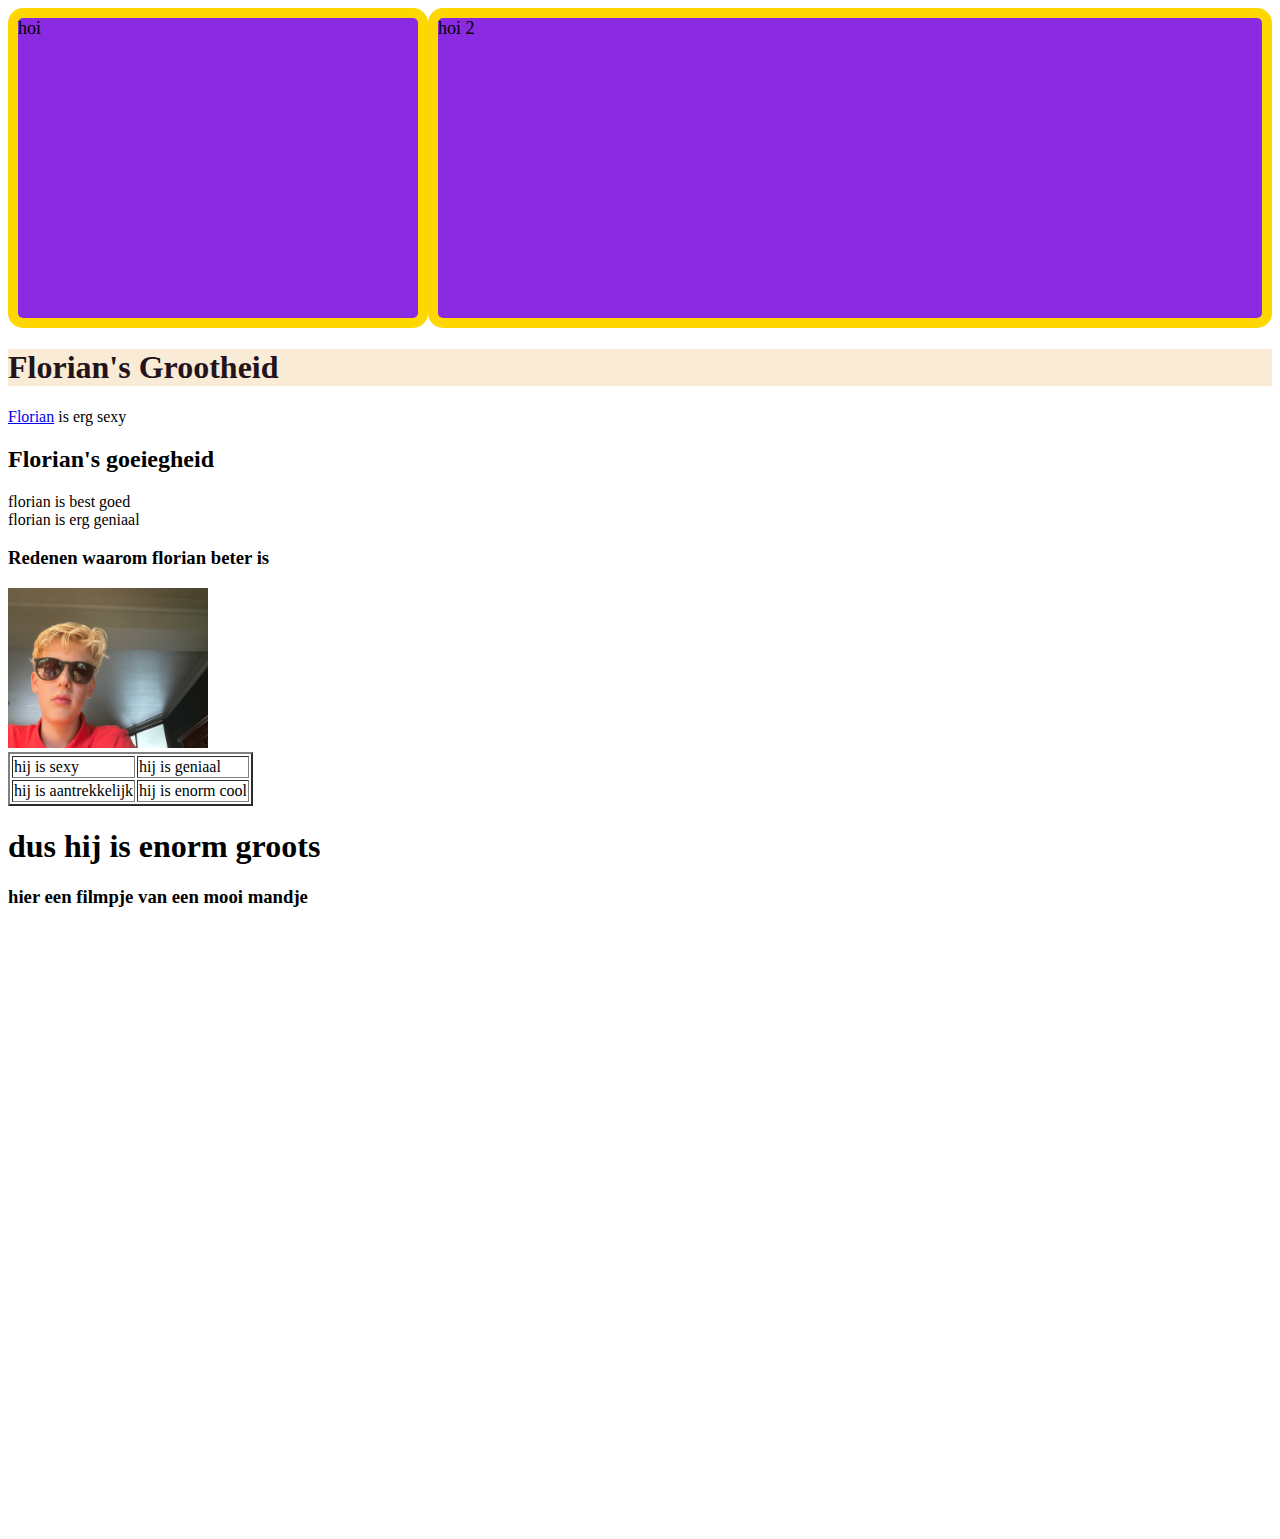
==== index.html @ 4d0d3ad9 "hh" ====
<!DOCTYPE html>
<html lang="nl">
<head>
    <meta charset="UTF-8">
    <meta name="viewport" content="width=device-width, initial-scale=1.0">
    <title>florian.enterprise.nl</title>
    <link rel="stylesheet" href="style.css">
</head>
<body>
    <header>
    <div>
        hoi
    </div>
<div id="blok-rechts">
    hoi 2
</div>
</header>
    <h1 id="eerste-titel">Florian's Grootheid</h1>
    <p><a href="test.html">Florian</a> is erg sexy</p>
    <h2>Florian's goeiegheid</h2>
    <u1>
        <li>florian is best goed</li>
        <li>florian is erg geniaal</li>
    </u1>
    <h3>Redenen waarom florian beter is</h3>
    <img src="IMG_0409.jpeg" alt="Florian" title="Florian" width="200" height="160">
    <table border="2">
        <tr>
            <td>hij is sexy</td>
            <td>hij is geniaal</td>
        </tr>
        <tr>
            <td>hij is aantrekkelijk</td>
            <td>hij is enorm cool</td>
        </tr>
    </table>
    <h1>dus hij is enorm groots</h1>
    <h3>hier een filmpje van een mooi mandje</h3>
    <iframe width="1000" height="600" src="https://www.youtube.com/embed/ypSKDY4Jp3g?si=kZ4Kg7HTlv9GzX2c" title="MAND!!!" frameborder="0" allow="accelerometer; autoplay; clipboard-write; encrypted-media; gyroscope;pictur-in-picture; web-share" referrerpolicy="strict-origin-when-cross-origin" allowfullscreen></iframe>
</body>
</html>
---- style.css ----
#eerste-titel {
    color: rgb(34, 20, 26);
    background-color: antiquewhite;
    font-family:Georgia, 'Times New Roman', Times, serif;
    font-weight: 900;


}

div {
    background-color: blueviolet;
    width: 400px;
    height: 300px;
    border: solid 10px gold;
    font-size: large;
    border-radius: 15px;
}

header {
    display: flex;
    justify-content: space-between;
}

#blok-rechts {
    flex-grow: 1;
}
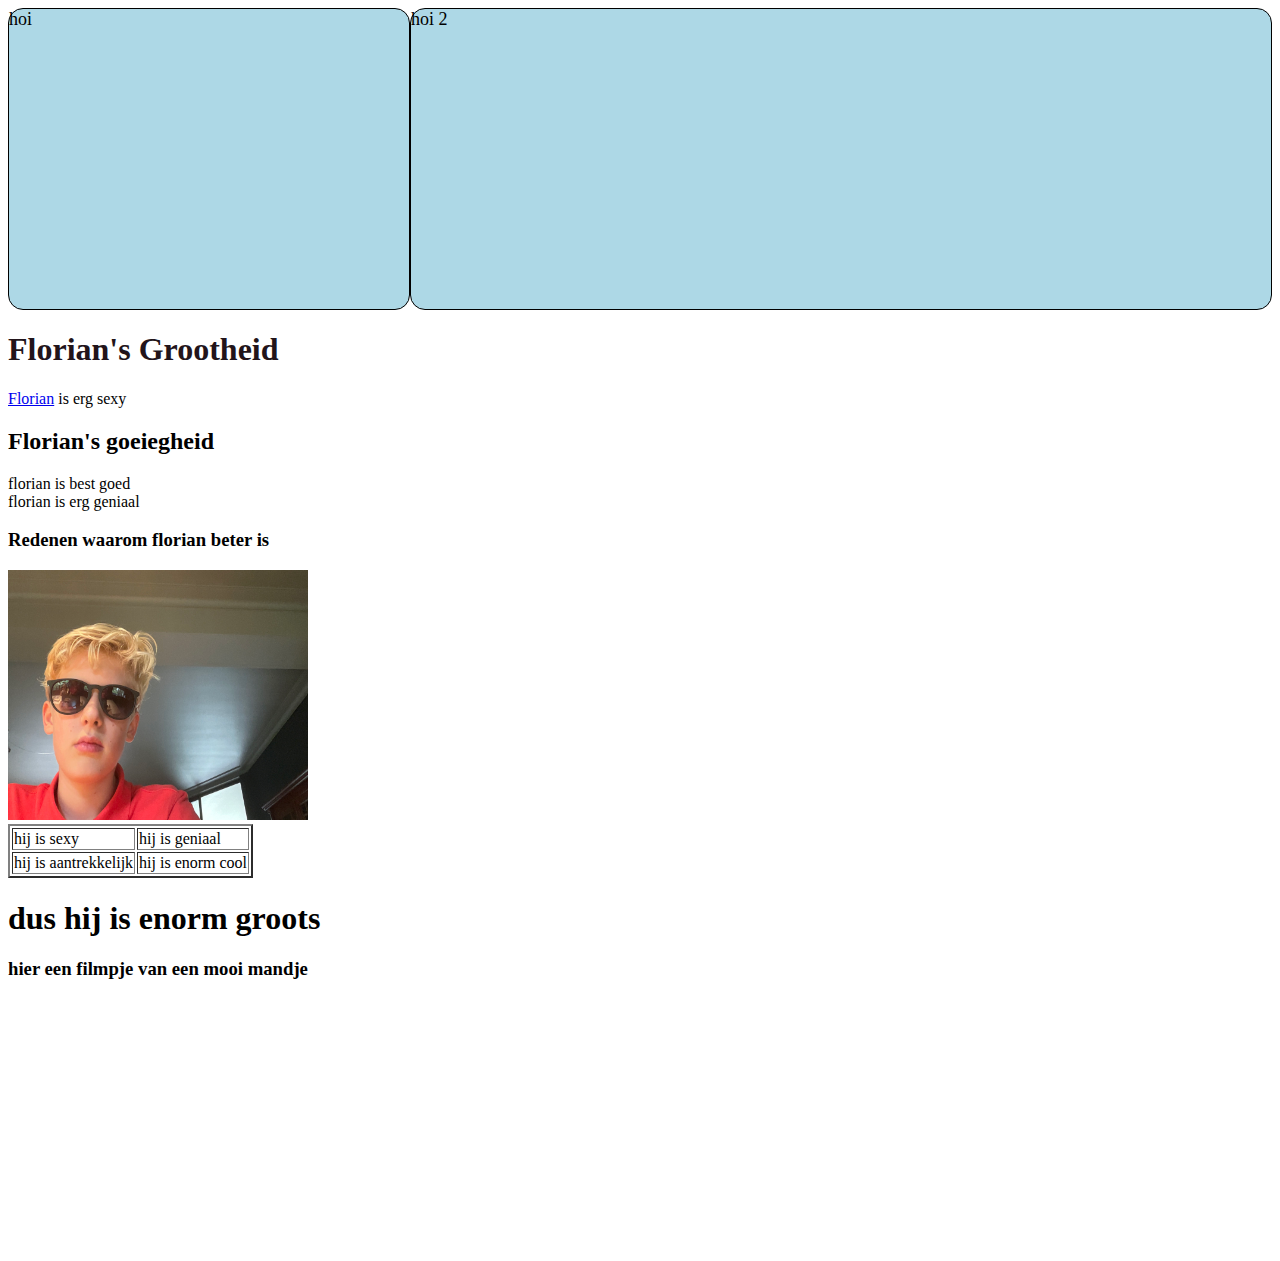
==== commit b3955fa8: "dg" ====
--- a/index.html
+++ b/index.html
@@ -23,7 +23,7 @@
         <li>florian is erg geniaal</li>
     </u1>
     <h3>Redenen waarom florian beter is</h3>
-    <img src="IMG_0409.jpeg" alt="Florian" title="Florian" width="200" height="160">
+    <img src="IMG_0409.jpeg" alt="Florian" title="Florian" width="300" height="250">
     <table border="2">
         <tr>
             <td>hij is sexy</td>
@@ -36,6 +36,6 @@
     </table>
     <h1>dus hij is enorm groots</h1>
     <h3>hier een filmpje van een mooi mandje</h3>
-    <iframe width="1000" height="600" src="https://www.youtube.com/embed/ypSKDY4Jp3g?si=kZ4Kg7HTlv9GzX2c" title="MAND!!!" frameborder="0" allow="accelerometer; autoplay; clipboard-write; encrypted-media; gyroscope;pictur-in-picture; web-share" referrerpolicy="strict-origin-when-cross-origin" allowfullscreen></iframe>
+    <iframe width="300" height="250" src="https://www.youtube.com/embed/ypSKDY4Jp3g?si=kZ4Kg7HTlv9GzX2c" title="MAND!!!" frameborder="0" allow="accelerometer; autoplay; clipboard-write; encrypted-media; gyroscope;pictur-in-picture; web-share" referrerpolicy="strict-origin-when-cross-origin" allowfullscreen></iframe>
 </body>
 </html> --- a/style.css
+++ b/style.css
@@ -1,6 +1,5 @@
 #eerste-titel {
     color: rgb(34, 20, 26);
-    background-color: antiquewhite;
     font-family:Georgia, 'Times New Roman', Times, serif;
     font-weight: 900;
 
@@ -8,10 +7,10 @@
 }
 
 div {
-    background-color: blueviolet;
+    background-color: lightblue;
     width: 400px;
     height: 300px;
-    border: solid 10px gold;
+    border: solid 1px;
     font-size: large;
     border-radius: 15px;
 }
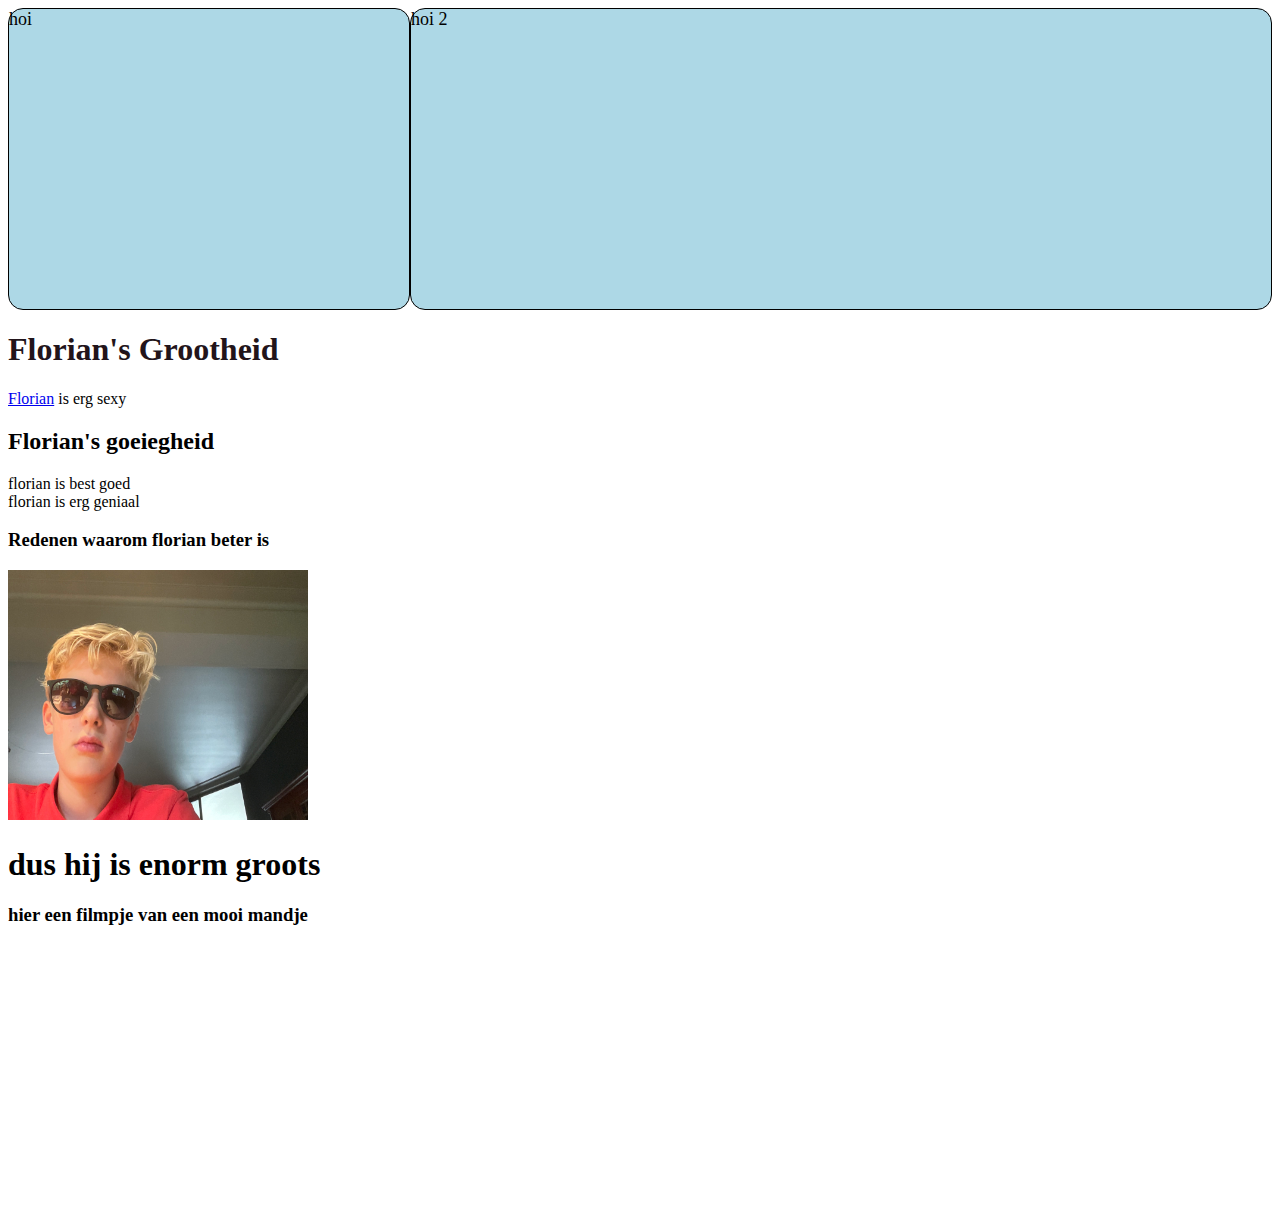
==== commit 34296072: "sf" ====
--- a/index.html
+++ b/index.html
@@ -23,17 +23,7 @@
         <li>florian is erg geniaal</li>
     </u1>
     <h3>Redenen waarom florian beter is</h3>
-    <img src="IMG_0409.jpeg" alt="Florian" title="Florian" width="300" height="250">
-    <table border="2">
-        <tr>
-            <td>hij is sexy</td>
-            <td>hij is geniaal</td>
-        </tr>
-        <tr>
-            <td>hij is aantrekkelijk</td>
-            <td>hij is enorm cool</td>
-        </tr>
-    </table>
+    <img src="IMG_0409.jpeg" alt="Florian" title="Zonnebril Florian" width="300" height="250">
     <h1>dus hij is enorm groots</h1>
     <h3>hier een filmpje van een mooi mandje</h3>
     <iframe width="300" height="250" src="https://www.youtube.com/embed/ypSKDY4Jp3g?si=kZ4Kg7HTlv9GzX2c" title="MAND!!!" frameborder="0" allow="accelerometer; autoplay; clipboard-write; encrypted-media; gyroscope;pictur-in-picture; web-share" referrerpolicy="strict-origin-when-cross-origin" allowfullscreen></iframe>
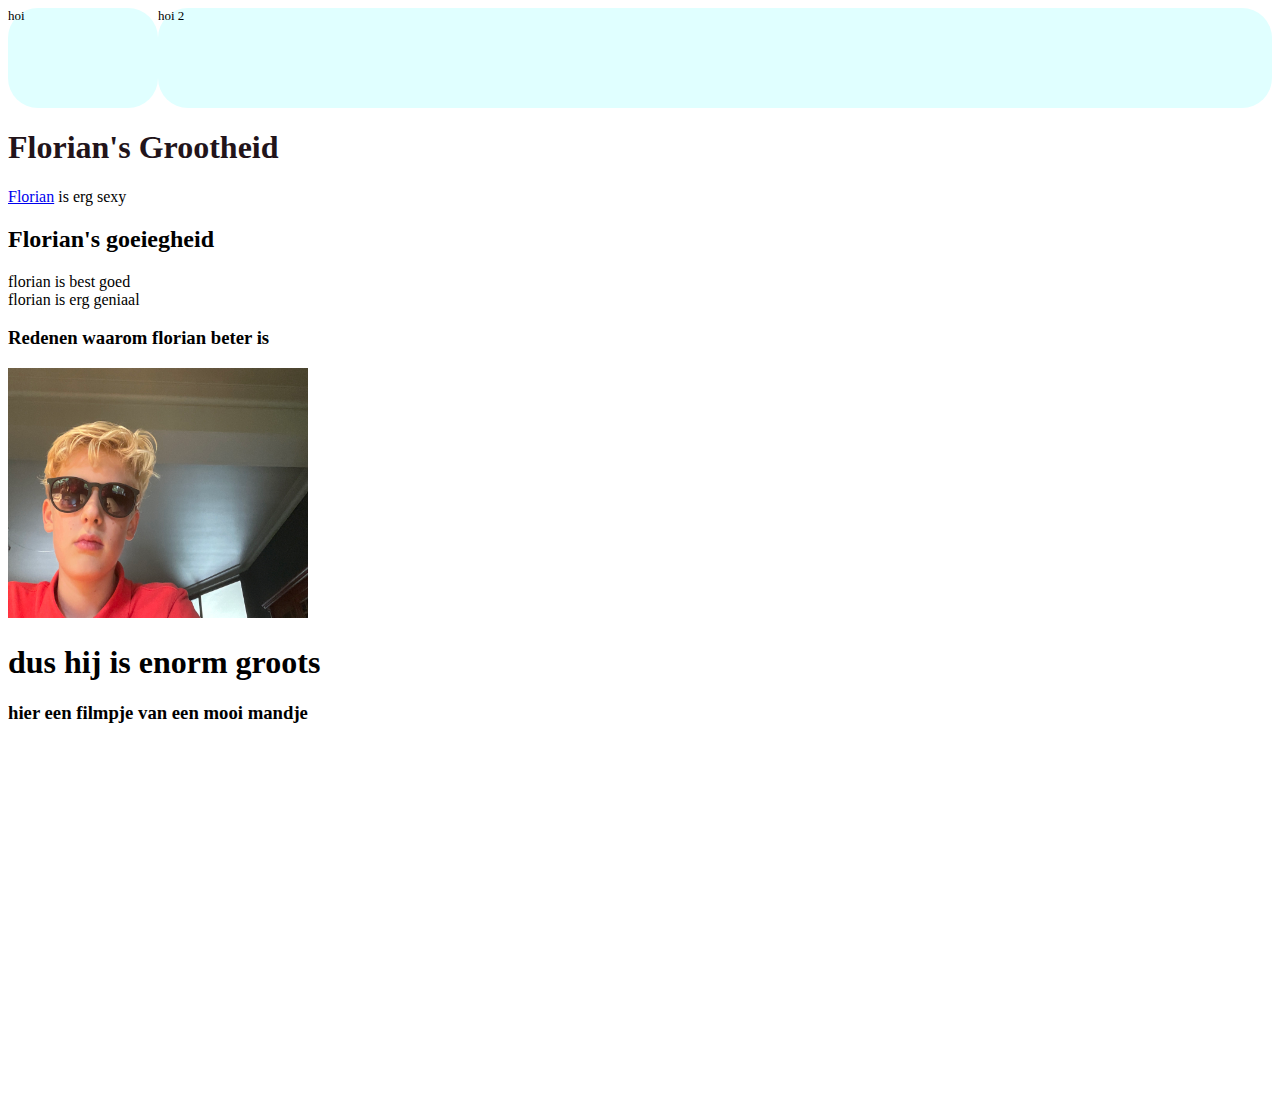
==== commit f636f96c: "hb" ====
--- a/index.html
+++ b/index.html
@@ -26,6 +26,7 @@
     <img src="IMG_0409.jpeg" alt="Florian" title="Zonnebril Florian" width="300" height="250">
     <h1>dus hij is enorm groots</h1>
     <h3>hier een filmpje van een mooi mandje</h3>
+    <iframe src="https://stichtingcarmelcollege-my.sharepoint.com/personal/462825_live_bc-enschede_nl/_layouts/15/embed.aspx?UniqueId=9c28bfb1-fe88-4b3a-837e-76bc76fc4b29&embed=%7B%22ust%22%3Atrue%2C%22hv%22%3A%22CopyEmbedCode%22%7D&referrer=StreamWebApp&referrerScenario=EmbedDialog.Create" width="640" height="360" frameborder="0" scrolling="no" allowfullscreen title="video-20240108-144314-b149039c.mov"></iframe>
     <iframe width="300" height="250" src="https://www.youtube.com/embed/ypSKDY4Jp3g?si=kZ4Kg7HTlv9GzX2c" title="MAND!!!" frameborder="0" allow="accelerometer; autoplay; clipboard-write; encrypted-media; gyroscope;pictur-in-picture; web-share" referrerpolicy="strict-origin-when-cross-origin" allowfullscreen></iframe>
 </body>
 </html> --- a/style.css
+++ b/style.css
@@ -2,17 +2,14 @@
     color: rgb(34, 20, 26);
     font-family:Georgia, 'Times New Roman', Times, serif;
     font-weight: 900;
-
-
 }
 
 div {
-    background-color: lightblue;
-    width: 400px;
-    height: 300px;
-    border: solid 1px;
-    font-size: large;
-    border-radius: 15px;
+    background-color: lightcyan;
+    width: 150px;
+    height: 100px;
+    font-size: small;
+    border-radius: 30px;
 }
 
 header {
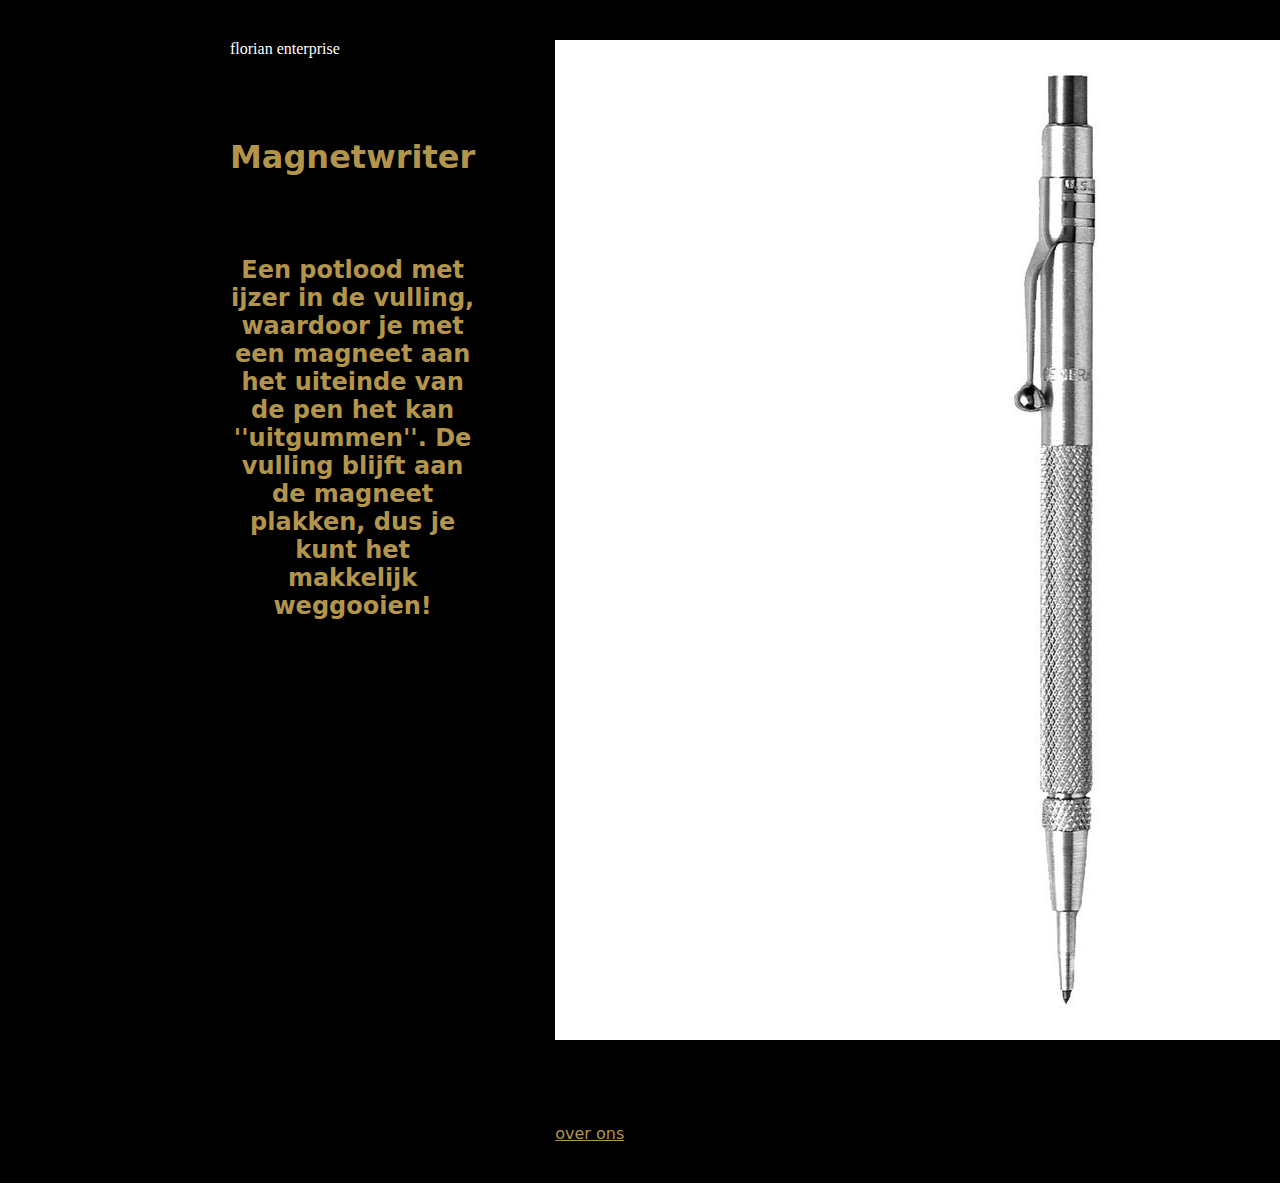
==== commit 80f1c83c: "ju" ====
--- a/index.html
+++ b/index.html
@@ -3,30 +3,30 @@
 <head>
     <meta charset="UTF-8">
     <meta name="viewport" content="width=device-width, initial-scale=1.0">
-    <title>florian.enterprise.nl</title>
-    <link rel="stylesheet" href="style.css">
+    <title>www.florian-enterprise.nl</title>
+    <link rel="stylesheet" href="magnetwriter.css">
 </head>
 <body>
-    <header>
-    <div>
-        hoi
+    <div id="wrapper">
+        <div id="eerste-deel">
+            <div id="logo">
+                <p>florian enterprise</p>
+            </div>
+            <header>
+                <h1>Magnetwriter</h1>
+            </header>
+            <article>
+                <h2>Een potlood met ijzer in de vulling, waardoor je met een magneet aan het uiteinde van de pen het kan ''uitgummen''.  De vulling blijft aan de magneet plakken,  dus je kunt het makkelijk weggooien!</h2>
+            </article>
+        </div>
+        <div id="tweede-deel">
+            <div id="plaatje-2">
+                <img src="IMG_0703.jpeg" alt="magnetwriter">
+            </div>
+            <footer>
+                <a href="overonsmagnetwriter.html">over ons</a>
+            </footer>
+        </div>
     </div>
-<div id="blok-rechts">
-    hoi 2
-</div>
-</header>
-    <h1 id="eerste-titel">Florian's Grootheid</h1>
-    <p><a href="test.html">Florian</a> is erg sexy</p>
-    <h2>Florian's goeiegheid</h2>
-    <u1>
-        <li>florian is best goed</li>
-        <li>florian is erg geniaal</li>
-    </u1>
-    <h3>Redenen waarom florian beter is</h3>
-    <img src="IMG_0409.jpeg" alt="Florian" title="Zonnebril Florian" width="300" height="250">
-    <h1>dus hij is enorm groots</h1>
-    <h3>hier een filmpje van een mooi mandje</h3>
-    <iframe src="https://stichtingcarmelcollege-my.sharepoint.com/personal/462825_live_bc-enschede_nl/_layouts/15/embed.aspx?UniqueId=9c28bfb1-fe88-4b3a-837e-76bc76fc4b29&embed=%7B%22ust%22%3Atrue%2C%22hv%22%3A%22CopyEmbedCode%22%7D&referrer=StreamWebApp&referrerScenario=EmbedDialog.Create" width="640" height="360" frameborder="0" scrolling="no" allowfullscreen title="video-20240108-144314-b149039c.mov"></iframe>
-    <iframe width="300" height="250" src="https://www.youtube.com/embed/ypSKDY4Jp3g?si=kZ4Kg7HTlv9GzX2c" title="MAND!!!" frameborder="0" allow="accelerometer; autoplay; clipboard-write; encrypted-media; gyroscope;pictur-in-picture; web-share" referrerpolicy="strict-origin-when-cross-origin" allowfullscreen></iframe>
 </body>
-</html> +</html>--- a/magnetwriter.css
+++ b/magnetwriter.css
@@ -0,0 +1,69 @@
+*{
+    margin: 0;
+}
+body{
+    background-color: black;
+}
+
+#logo{
+    color: white;
+    font-family: Georgia, 'Times New Roman', Times, serif;
+    height: 50;
+    width: 150;
+    margin: 40px;
+    text-align: left;
+}
+
+header{
+    color: #b3944b;
+    font-family: system-ui, -apple-system, BlinkMacSystemFont, 'Segoe UI', Roboto, Oxygen, Ubuntu, Cantarell, 'Open Sans', 'Helvetica Neue', sans-serif;
+    margin: 40px;
+    text-align: center;
+}
+
+article{
+    color: #b3944b;
+    font-family: system-ui, -apple-system, BlinkMacSystemFont, 'Segoe UI', Roboto, Oxygen, Ubuntu, Cantarell, 'Open Sans', 'Helvetica Neue', sans-serif;
+    margin: 40px;
+    text-align: center;
+
+}
+
+footer{
+    font-family: system-ui, -apple-system, BlinkMacSystemFont, 'Segoe UI', Roboto, Oxygen, Ubuntu, Cantarell, 'Open Sans', 'Helvetica Neue', sans-serif;
+    height: 50;
+    width: 100;
+    margin: 40px;
+    cursor: pointer;
+    text-align: left;
+}
+
+#plaatje-2{
+    border-radius: 50px;
+    width: 300;
+    margin: 40px;
+    text-align: left;
+}
+
+#wrapper{
+    width: 900px;
+    margin: auto;
+    display: flex;
+}
+
+#eerste-deel{
+    width: 550;
+    display: flex;
+    flex-direction: column;
+}
+
+#tweede-deel{
+    width: 350;
+    display: flex;
+    flex-direction: column;
+}
+
+a{
+    color: #b3944b;
+    font-family: system-ui, -apple-system, BlinkMacSystemFont, 'Segoe UI', Roboto, Oxygen, Ubuntu, Cantarell, 'Open Sans', 'Helvetica Neue', sans-serif;
+}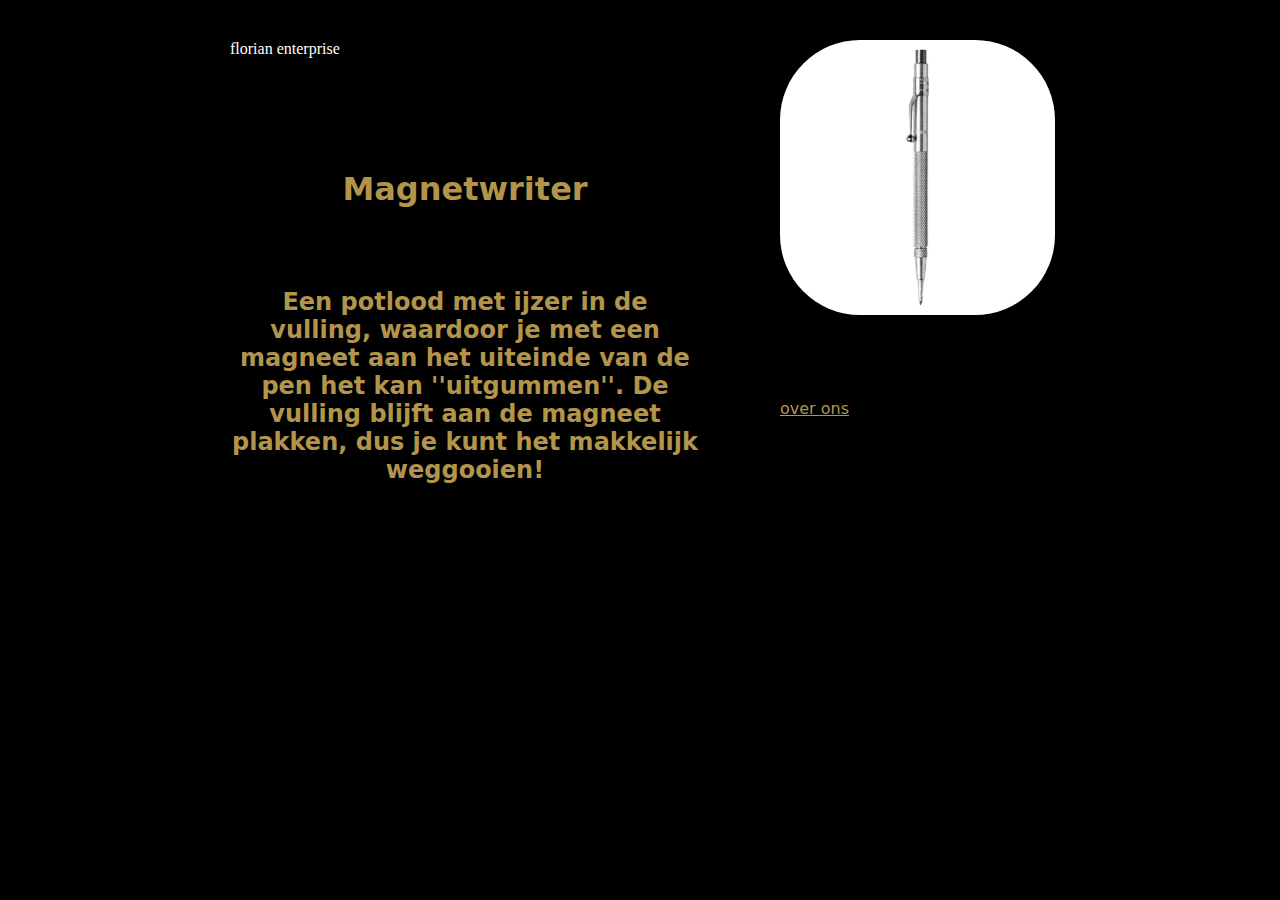
==== commit 68c45fea: "g" ====
--- a/index.html
+++ b/index.html
@@ -21,7 +21,7 @@
         </div>
         <div id="tweede-deel">
             <div id="plaatje-2">
-                <img src="IMG_0703.jpeg" alt="magnetwriter">
+                <img src="IMG_0703 2024-12-02 20_46_49.jpg" alt="magnetwriter">
             </div>
             <footer>
                 <a href="overonsmagnetwriter.html">over ons</a>
--- a/magnetwriter.css
+++ b/magnetwriter.css
@@ -8,8 +8,8 @@
 #logo{
     color: white;
     font-family: Georgia, 'Times New Roman', Times, serif;
-    height: 50;
-    width: 150;
+    height: 50px;
+    width: 150px;
     margin: 40px;
     text-align: left;
 }
@@ -26,23 +26,23 @@
     font-family: system-ui, -apple-system, BlinkMacSystemFont, 'Segoe UI', Roboto, Oxygen, Ubuntu, Cantarell, 'Open Sans', 'Helvetica Neue', sans-serif;
     margin: 40px;
     text-align: center;
-
 }
 
 footer{
     font-family: system-ui, -apple-system, BlinkMacSystemFont, 'Segoe UI', Roboto, Oxygen, Ubuntu, Cantarell, 'Open Sans', 'Helvetica Neue', sans-serif;
-    height: 50;
-    width: 100;
+    height: 50px;
+    width: 100px;
     margin: 40px;
     cursor: pointer;
     text-align: left;
 }
 
 #plaatje-2{
-    border-radius: 50px;
-    width: 300;
     margin: 40px;
-    text-align: left;
+}
+
+img{
+    border-radius: 80px;
 }
 
 #wrapper{
@@ -52,13 +52,13 @@
 }
 
 #eerste-deel{
-    width: 550;
+    width: 550px;
     display: flex;
     flex-direction: column;
 }
 
 #tweede-deel{
-    width: 350;
+    width: 350px;
     display: flex;
     flex-direction: column;
 }
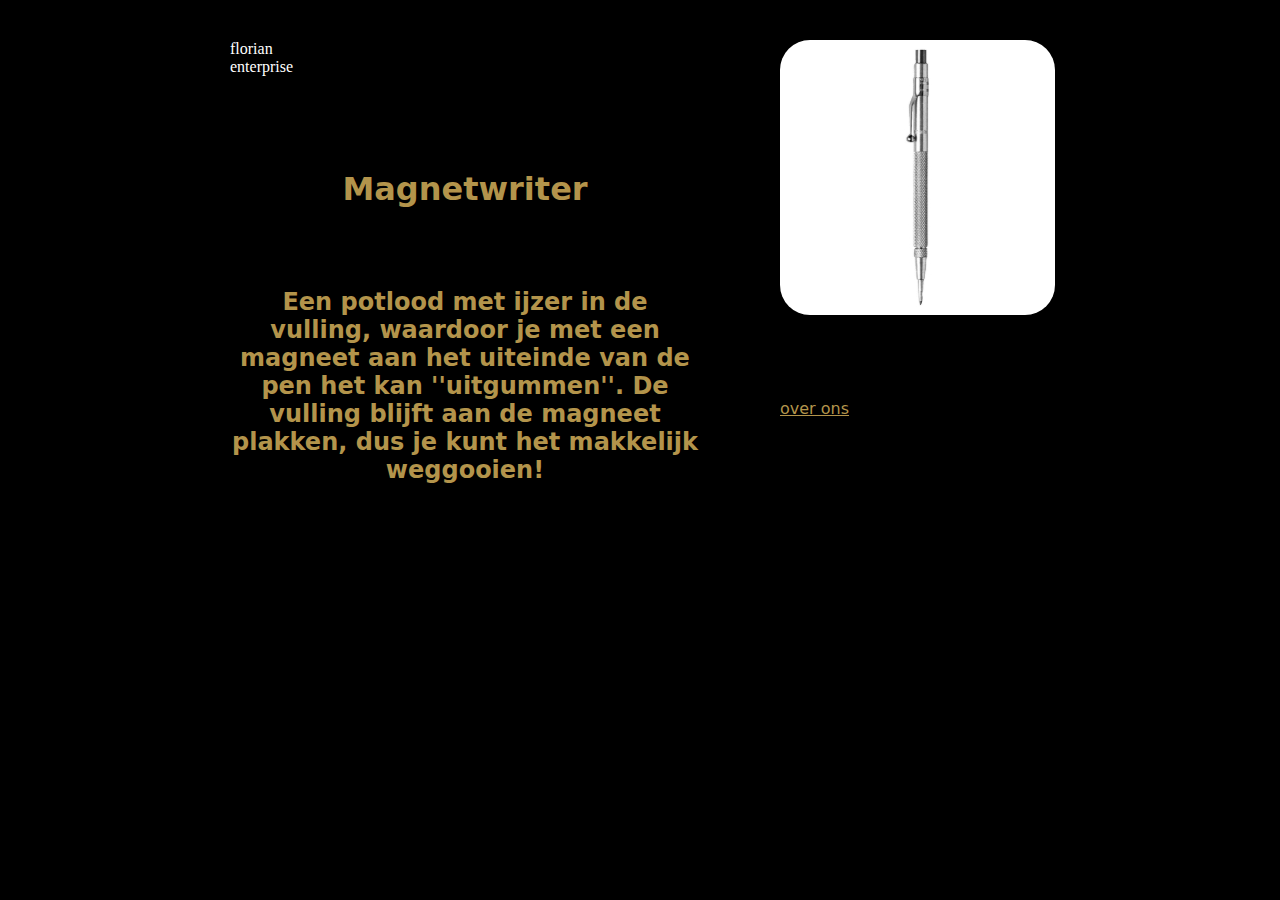
==== commit bd7a0ba2: "n" ====
--- a/index.html
+++ b/index.html
@@ -10,7 +10,8 @@
     <div id="wrapper">
         <div id="eerste-deel">
             <div id="logo">
-                <p>florian enterprise</p>
+                <p>florian</p>
+                <p>enterprise</p>
             </div>
             <header>
                 <h1>Magnetwriter</h1>
--- a/magnetwriter.css
+++ b/magnetwriter.css
@@ -3,15 +3,6 @@
 }
 body{
     background-color: black;
-}
-
-#logo{
-    color: white;
-    font-family: Georgia, 'Times New Roman', Times, serif;
-    height: 50px;
-    width: 150px;
-    margin: 40px;
-    text-align: left;
 }
 
 header{
@@ -30,10 +21,18 @@
 
 footer{
     font-family: system-ui, -apple-system, BlinkMacSystemFont, 'Segoe UI', Roboto, Oxygen, Ubuntu, Cantarell, 'Open Sans', 'Helvetica Neue', sans-serif;
-    height: 50px;
-    width: 100px;
     margin: 40px;
     cursor: pointer;
+    text-align: left;
+}
+
+
+#logo{
+    color: white;
+    font-family: Georgia, 'Times New Roman', Times, serif;
+    height: 50px;
+    width: 150px;
+    margin: 40px;
     text-align: left;
 }
 
@@ -42,7 +41,7 @@
 }
 
 img{
-    border-radius: 80px;
+    border-radius: 30px;
 }
 
 #wrapper{
@@ -66,4 +65,5 @@
 a{
     color: #b3944b;
     font-family: system-ui, -apple-system, BlinkMacSystemFont, 'Segoe UI', Roboto, Oxygen, Ubuntu, Cantarell, 'Open Sans', 'Helvetica Neue', sans-serif;
+
 }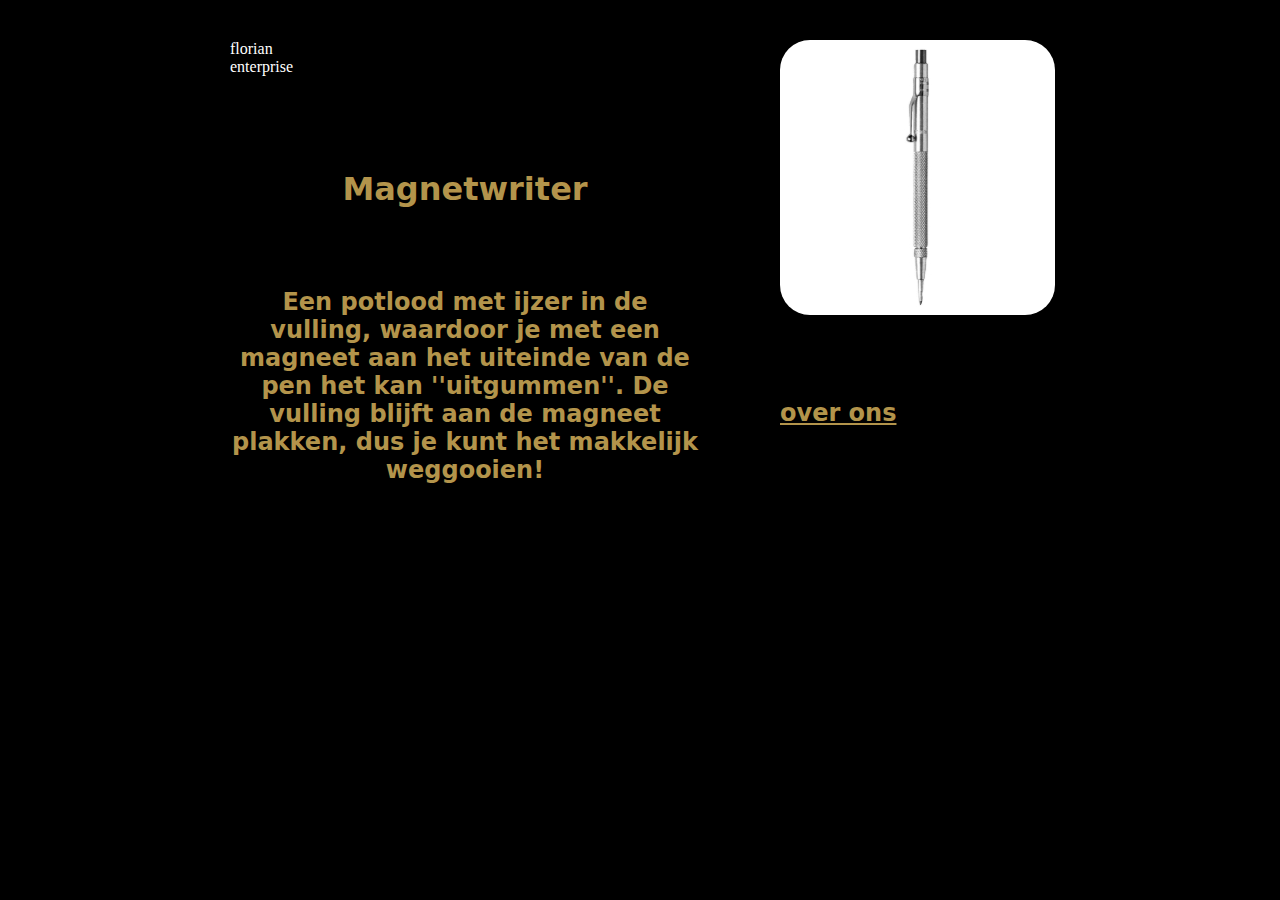
==== commit 13938b52: "h" ====
--- a/index.html
+++ b/index.html
@@ -25,7 +25,7 @@
                 <img src="IMG_0703 2024-12-02 20_46_49.jpg" alt="magnetwriter">
             </div>
             <footer>
-                <a href="overonsmagnetwriter.html">over ons</a>
+                <h2><a href="overonsmagnetwriter.html">over ons</a></h2>
             </footer>
         </div>
     </div>
